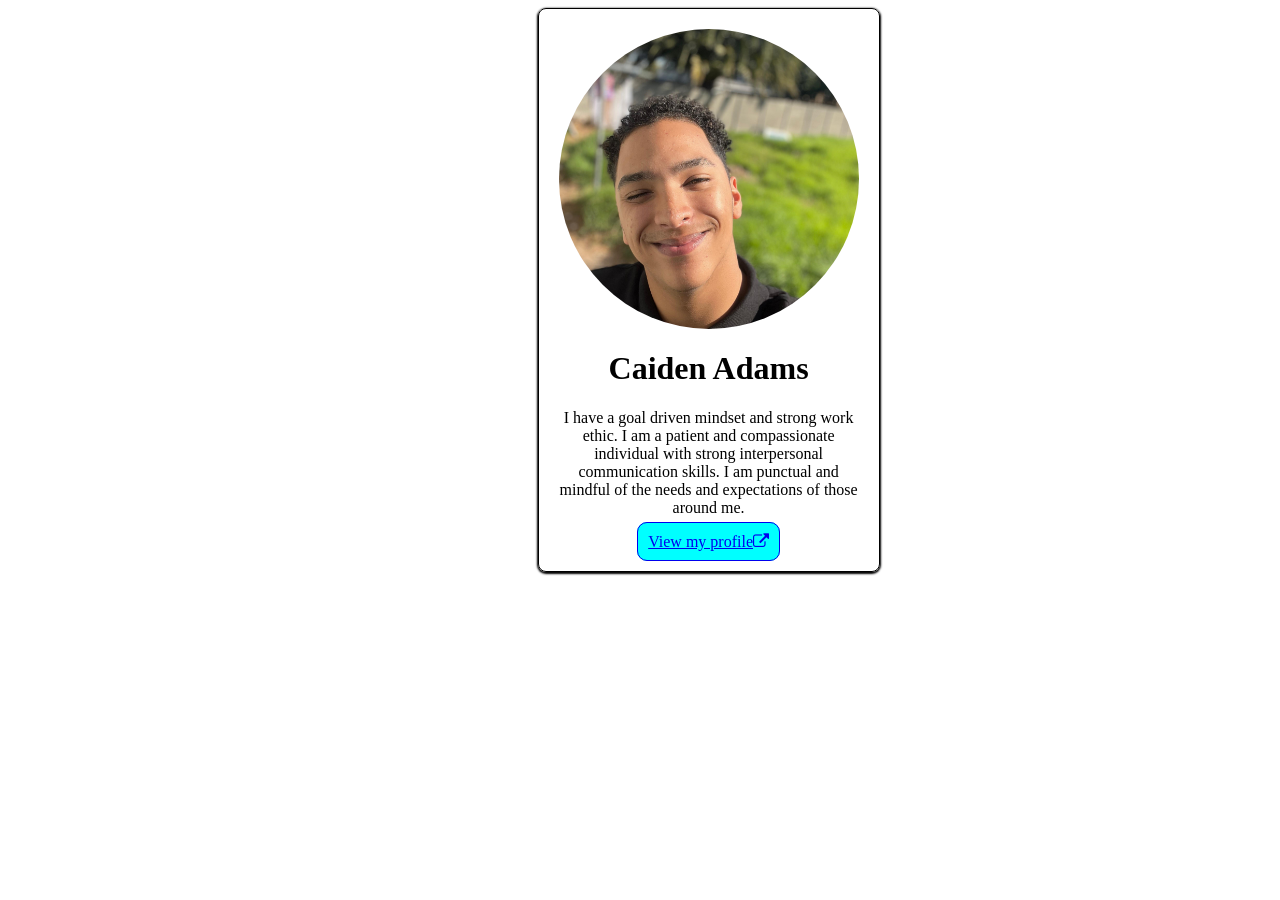
==== Index.html @ 7bb32e13 "Add files via upload" ====
<!DOCTYPE html>
<html lang="en">
<head>
    <meta charset="UTF-8">
    <meta name="viewport" content="width=device-width, initial-scale=1.0">
    <link rel="stylesheet" href="https://cdnjs.cloudflare.com/ajax/libs/font-awesome/4.7.0/css/font-awesome.min.css">
    <title>Document</title>
    <style>
        img{width:300px;
            height: 300px;
            border-radius: 50%;
            object-fit: cover;
            margin: auto;
            display: block;
        }
        body{margin-left: 42%;
            width: 300px;
            border: 1px solid;
            border-radius: 8px;
            box-shadow: 0px 1px 2px 1px;
            padding: 20px;
            background-color: white;
            
            }

        a{border: 1px solid;
            border-radius: 10px;
            padding: 10px ;
            background-color: aqua;
            

        }
    </style>
</head>
<body>
    <div align="center">
        <img src="image.jpeg" alt="image" height="auto" width="50%">
        <h1>Caiden Adams</h1>
        <p>I have a goal driven mindset and strong work ethic. I am a patient and compassionate individual with strong interpersonal communication skills. I am punctual and mindful of the needs and expectations of those around me.</p>
        <a href="https://github.com/CaidenAdams-9" class="button">View my profile<i class="fa fa-external-link"></i></a>
    
    

    </div>
    
</body>
</html>
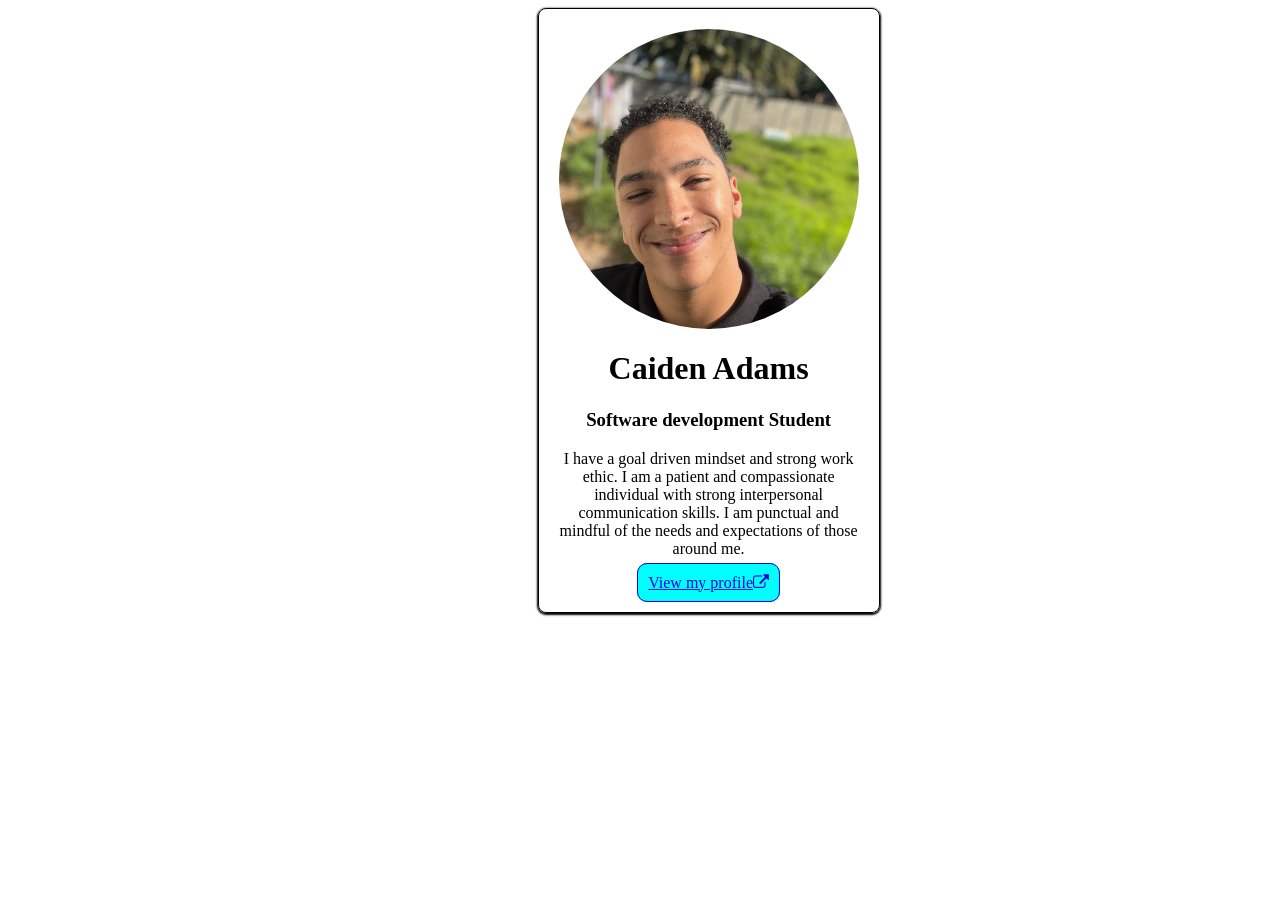
==== commit 077b56be: "update" ====
--- a/Index.html
+++ b/Index.html
@@ -36,8 +36,9 @@
     <div align="center">
         <img src="image.jpeg" alt="image" height="auto" width="50%">
         <h1>Caiden Adams</h1>
+        <h3>Software development Student</h3>
         <p>I have a goal driven mindset and strong work ethic. I am a patient and compassionate individual with strong interpersonal communication skills. I am punctual and mindful of the needs and expectations of those around me.</p>
-        <a href="https://github.com/CaidenAdams-9" class="button">View my profile<i class="fa fa-external-link"></i></a>
+        <a href="cv.html" target="_blank" class="button">View my profile<i class="fa fa-external-link"></i></a>
     
     
 
